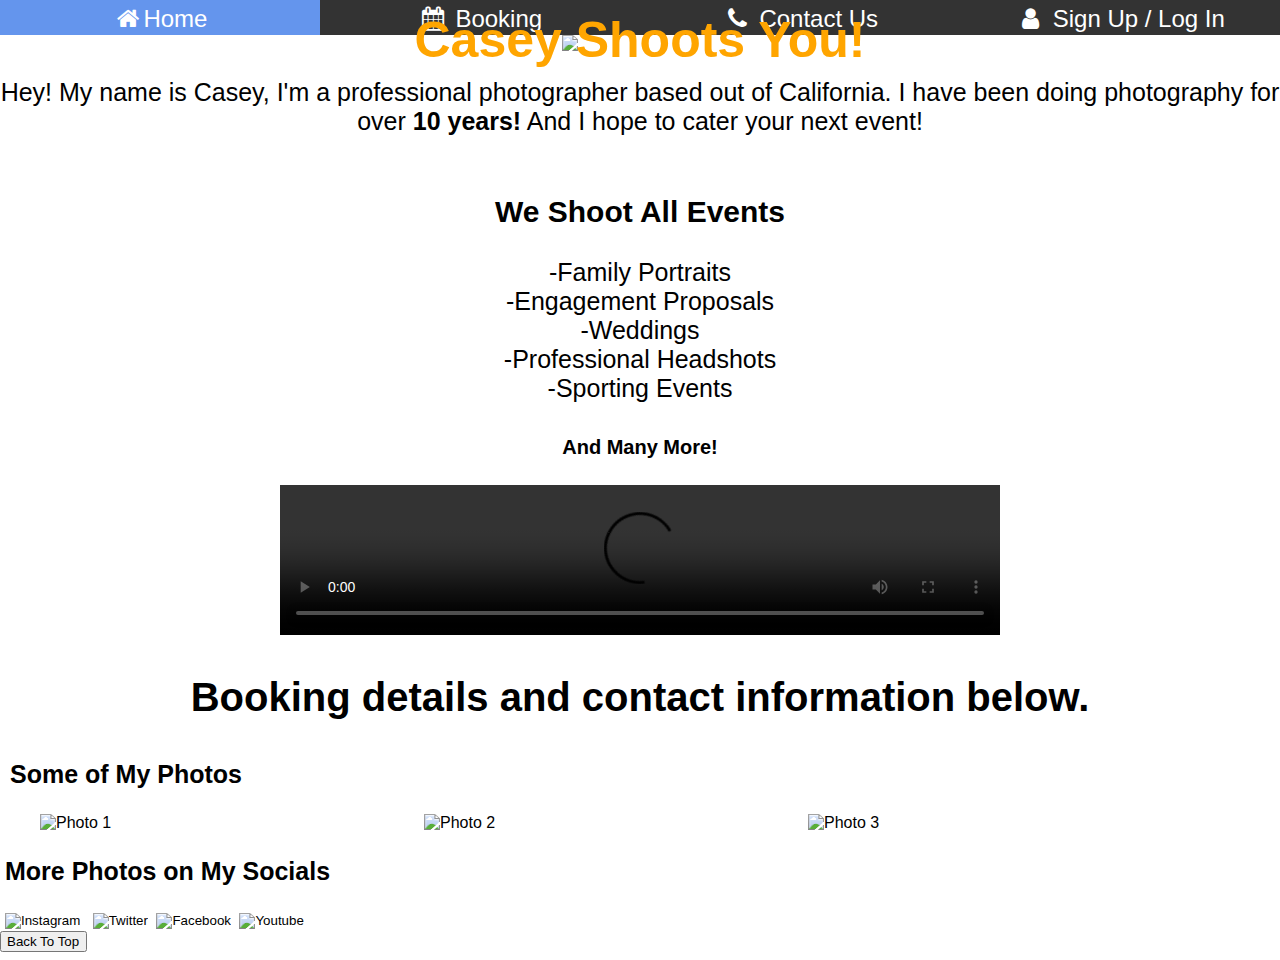
==== index.html @ 2774ca5a "Update index.html" ====
<!DOCTYPE html>



<html lang="en">

<head>
    <title>Casey Shoots Homepage</title>
    <link rel="stylesheet" href="Index.Style.css" />
    <link rel="stylesheet" href="https://cdnjs.cloudflare.com/ajax/libs/font-awesome/4.7.0/css/font-awesome.min.css" />
</head>

<body>
    <!--DEMO Website Started - 7/15/2024-->
    <main>

        <div class="navBar">
            <a href="#"><i class="fa fa-fw fa-user"></i> Sign Up / Log In</a>
            <a href="#"><i class="fa fa-fw fa-phone"></i> Contact Us</a>
            <a href="#"><i class="fa fa-fw fa-calendar"></i> Booking</a>
            <a class="active" href="#"><i class="fa fa-fw fa-home"></i>Home</a>


        </div>

        <div class="container">

            <img src="media/wetroad.jpg" style="width: 100% " height: 50%" alt="Casey Shoots Logo" />
            <div class="title"><p>Casey Shoots You!</p></div>


        </div>


        <div class="introduction">
            <p>
                Hey! My name is Casey, I'm a professional photographer based out of California. I have been doing photography for over <strong>10 years!</strong> And I hope to cater your next event!
            </p>
        </div>

        <section>
            <div class="Eventslike"><br /> We Shoot All Events  </div>

            <div class="eventlist">
                <br />
                -Family Portraits  <br />
                -Engagement Proposals <br />
                -Weddings <br />
                -Professional Headshots <br />
                -Sporting Events
            </div>

            <div class="more">
                <br /> And Many More!
            </div>

            <p class="video1"><video src="media/photographervid1.mp4" controls type="video.mp4" width="720"> </video> </p>

            <div class="details">
                <p>Booking details and contact information below.</p>

            </div>

        </section>


        <div class="myphotos">
            <p> Some of My Photos</p>

        </div>



        <figure>

            <div class="photo1">
                <img src="media/Myphotos-1.jpg" style="width:32%" alt="Photo 1" />

                <img src="media/Myphotos-2.jpg" style="width:32%" alt="Photo 2" />
                <img src="media/Myphotos-3.jpg" style="width:32%" alt="Photo 3" />
            </div>
        </figure>
        <div class="Socialhead">
            <p>
                More Photos on My Socials
            </p>
        </div>


        <!--Social Logos-->
        <button type="button" class="instaButt">
            <img src="media/Instagramlogo2016.svg.png" width="50" alt="Instagram" />
        </button>
        <button type="button" class="twitterButt">
            <img src="media/twitterlogo.jpg" width="51" alt="Twitter" />
        </button>
        <button type="button" class="FaceBookButt">
            <img src="media/fblogo.png" width="49" alt="Facebook" />
        </button>
        <button type="button" class="ytButt">
            <img src="media/ytlogo.png" width="65" alt="Youtube" />
        </button>
        <br />

        <button class="backtotop"> Back To Top</button>

    </main>
</body>

</html>
---- Index.Style.css ----
.container {
    position: relative;
    text-align: center;
    color: white;
}

.title {
    font-size: 50px;
    color: orange;
    position: absolute;
    top: 30%;
    left: 50%;
    transform: translate(-50%, -50%);
    font-weight: bold;
}



.list {
    display: flex;
}

body {
    font-family: Arial;
    font-size: 16px;
    margin-left: 0px;
    margin-right: 0px;
    margin-top: 0px;
}

.navBar {
    overflow: hidden;
    background-color: #333;
    width: 100%;
    height: 35px;
}

    .navBar a {
        float: right;
        color: #ffff;
        text-align: center;
        text-decoration: none;
        font-size: 24px;
        width: 25%;
        padding-top: 5px;
        padding-bottom: 5px;
    }


        .navBar a:hover {
            background: cornflowerblue;
            color: white;
            margin-left: 0px;
        }

@media screen and (max-width: 500px) {
    .navbar a {
        float: none;
        display: block;
        width: 100%;
        text-align: right;
    }
}

.main {
    margin-top: 30px;
}




.introduction {
    text-align: center;
    font-size: 25px;
}

.Eventslike {
    font-size: 30px;
    font-weight: bold;
    text-align: center;
}

.eventlist {
    text-align: center;
    font-size: 25px;
}

.more {
    font-weight: bold;
    text-align: center;
    padding: 10px;
    font-size: 20px;
}

.video1 {
    display: flex;
    justify-content: center;
}

.details {
    font-size: 40px;
    text-align: center;
    font-weight: bold;
}

.myphotos {
    font-size: 25px;
    font-weight: bold;
    padding-left: 10px;
}

.photo1 {
    height: 100%;
    display: flex;
}

.Socialhead {
    font-size: 25px;
    font-weight: bold;
    padding-left: 5px;
}

.instaButt {
    padding-left: 5px;
    border: none;
    background: none;
}

.twitterButt {
    padding: 2px;
    border: none;
    background: none;
}

.FaceBookButt {
    padding: 2px;
    border: none;
    background: none;
}

.ytButt {
    padding: 2px;
    border: none;
    background: none;
}

.backtotop {
    padding-left: 5px;
}
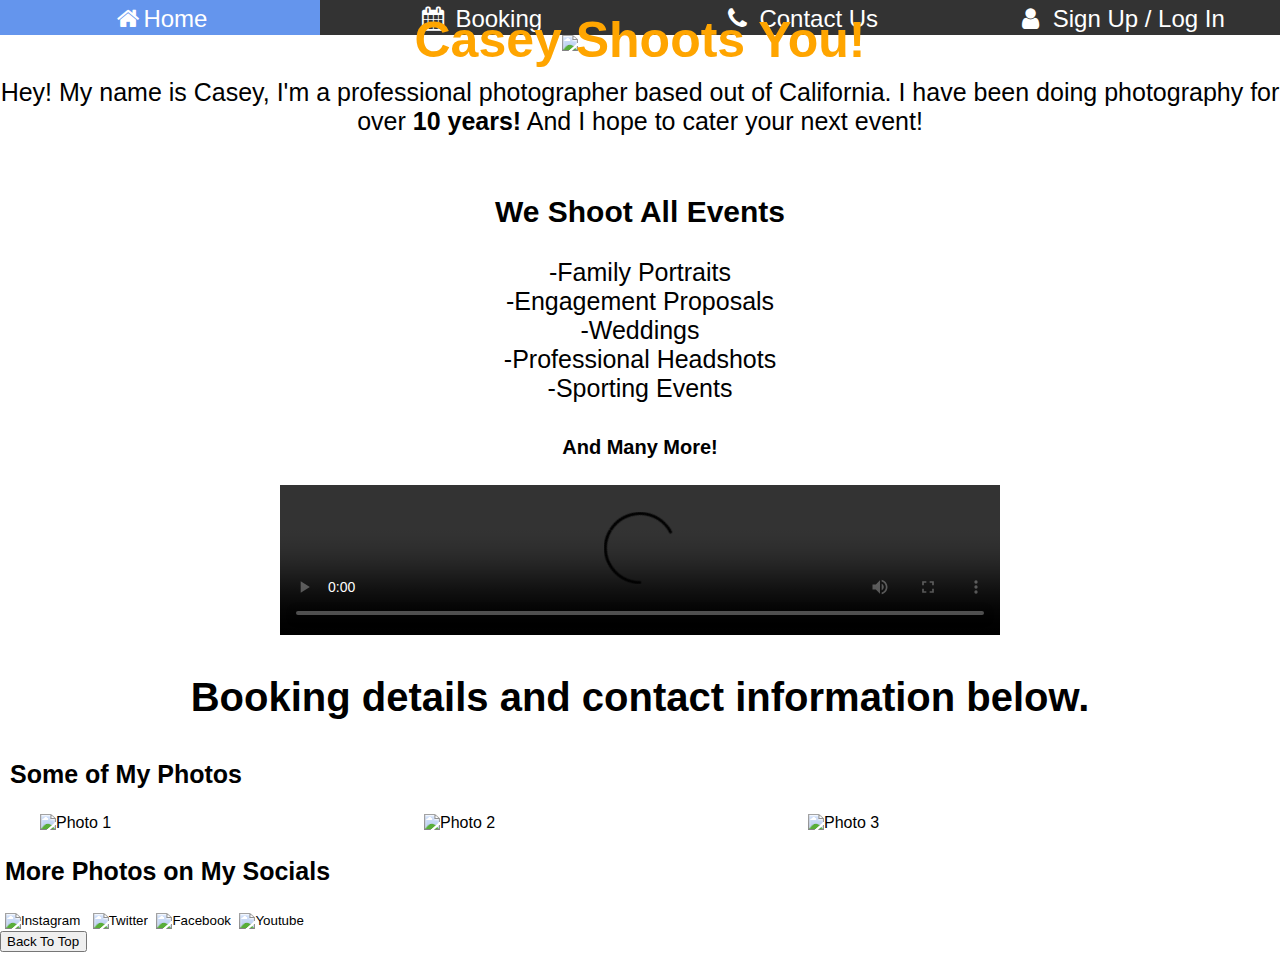
==== commit f68faa7b: "Update index.html" ====
--- a/index.html
+++ b/index.html
@@ -25,7 +25,7 @@
 
         <div class="container">
 
-            <img src="media/wetroad.jpg" style="width: 100% " height: 50%" alt="Casey Shoots Logo" />
+            <img src="Media/wetroad.JPG" style="width: 100% " height: 50%" alt="Casey Shoots Logo" />
             <div class="title"><p>Casey Shoots You!</p></div>
 
 
@@ -54,7 +54,7 @@
                 <br /> And Many More!
             </div>
 
-            <p class="video1"><video src="media/photographervid1.mp4" controls type="video.mp4" width="720"> </video> </p>
+            <p class="video1"><video src="Media/photographervid1.mp4" controls type="video.mp4" width="720"> </video> </p>
 
             <div class="details">
                 <p>Booking details and contact information below.</p>
@@ -74,10 +74,10 @@
         <figure>
 
             <div class="photo1">
-                <img src="media/Myphotos-1.jpg" style="width:32%" alt="Photo 1" />
+                <img src="Media/Myphotos-1.jpg" style="width:32%" alt="Photo 1" />
 
-                <img src="media/Myphotos-2.jpg" style="width:32%" alt="Photo 2" />
-                <img src="media/Myphotos-3.jpg" style="width:32%" alt="Photo 3" />
+                <img src="Media/Myphotos-2.jpg" style="width:32%" alt="Photo 2" />
+                <img src="Media/Myphotos-3.jpg" style="width:32%" alt="Photo 3" />
             </div>
         </figure>
         <div class="Socialhead">
@@ -92,13 +92,13 @@
             <img src="media/Instagramlogo2016.svg.png" width="50" alt="Instagram" />
         </button>
         <button type="button" class="twitterButt">
-            <img src="media/twitterlogo.jpg" width="51" alt="Twitter" />
+            <img src="Media/twitterlogo.jpg" width="51" alt="Twitter" />
         </button>
         <button type="button" class="FaceBookButt">
-            <img src="media/fblogo.png" width="49" alt="Facebook" />
+            <img src="Media/fblogo.png" width="49" alt="Facebook" />
         </button>
         <button type="button" class="ytButt">
-            <img src="media/ytlogo.png" width="65" alt="Youtube" />
+            <img src="Media/ytlogo.png" width="65" alt="Youtube" />
         </button>
         <br />
 
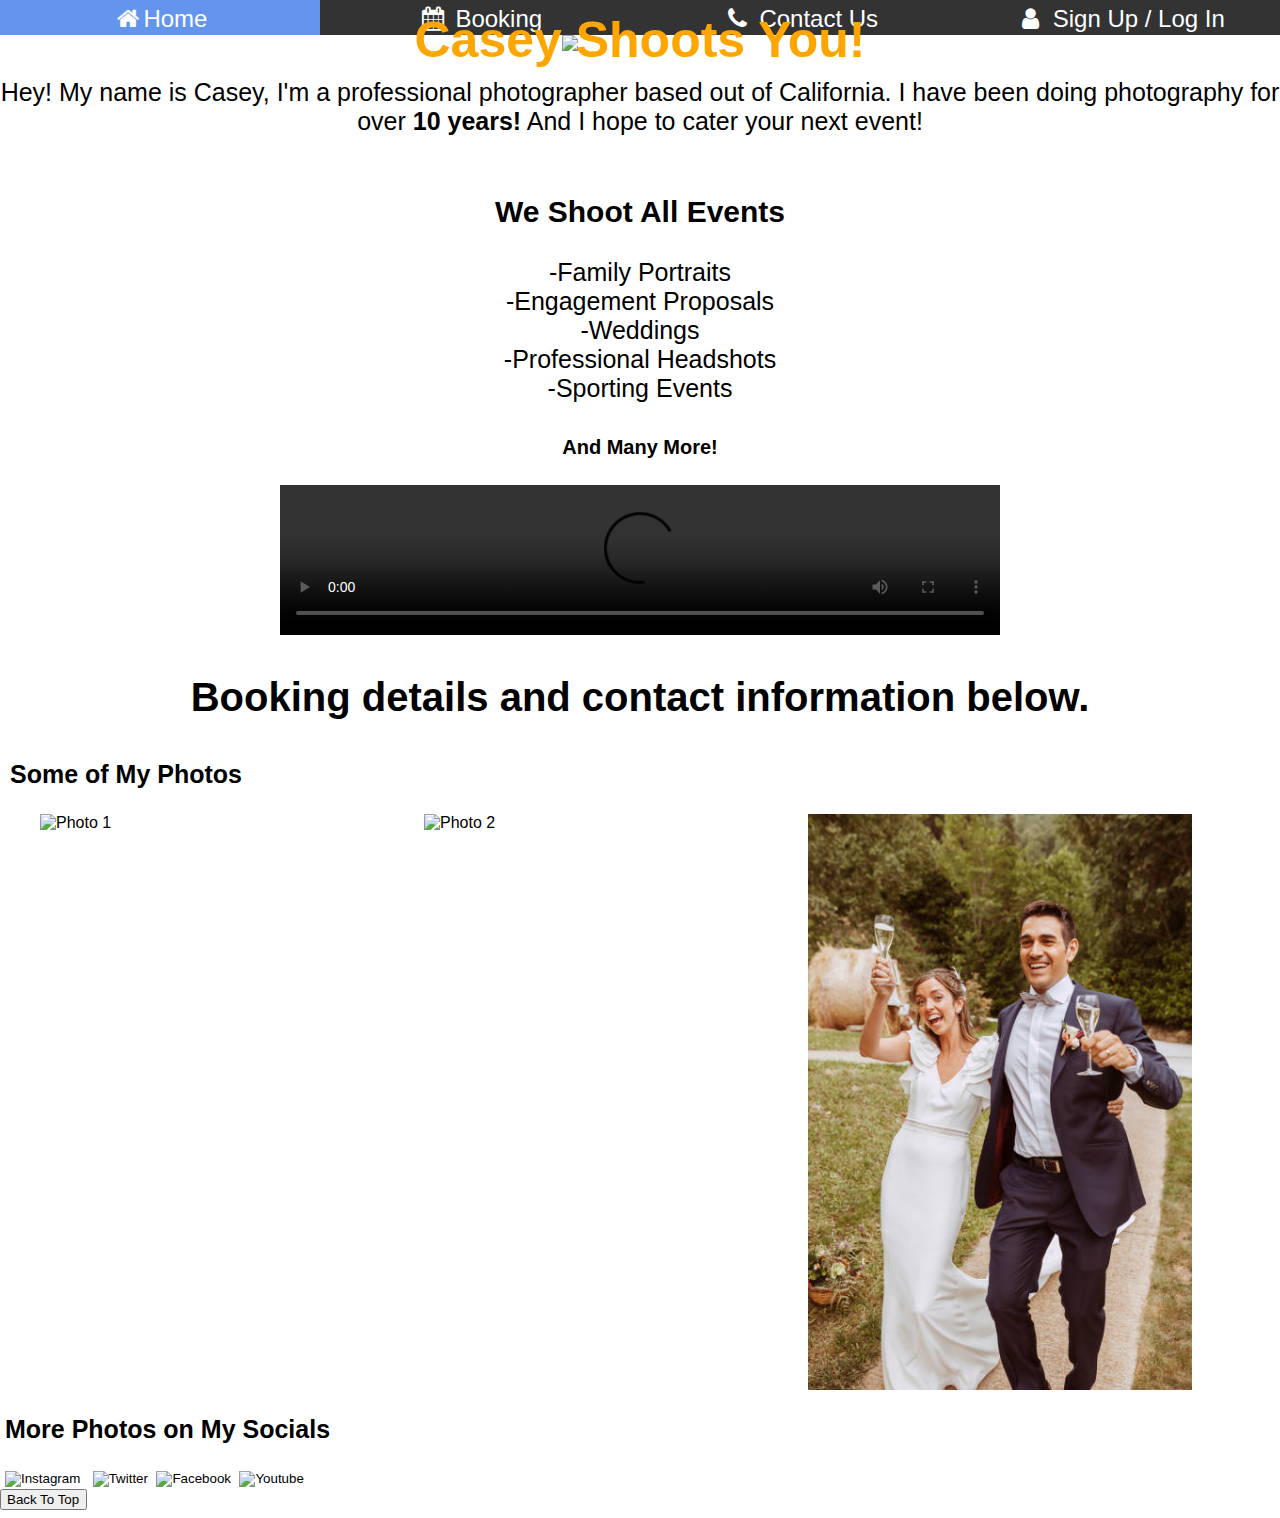
==== commit 091b7647: "Update index.html" ====
--- a/index.html
+++ b/index.html
@@ -77,7 +77,7 @@
                 <img src="Media/Myphotos-1.jpg" style="width:32%" alt="Photo 1" />
 
                 <img src="Media/Myphotos-2.jpg" style="width:32%" alt="Photo 2" />
-                <img src="Media/Myphotos-3.jpg" style="width:32%" alt="Photo 3" />
+                <img src="Myphotos-3.jpg" style="width:32%" alt="Photo 3" />
             </div>
         </figure>
         <div class="Socialhead">
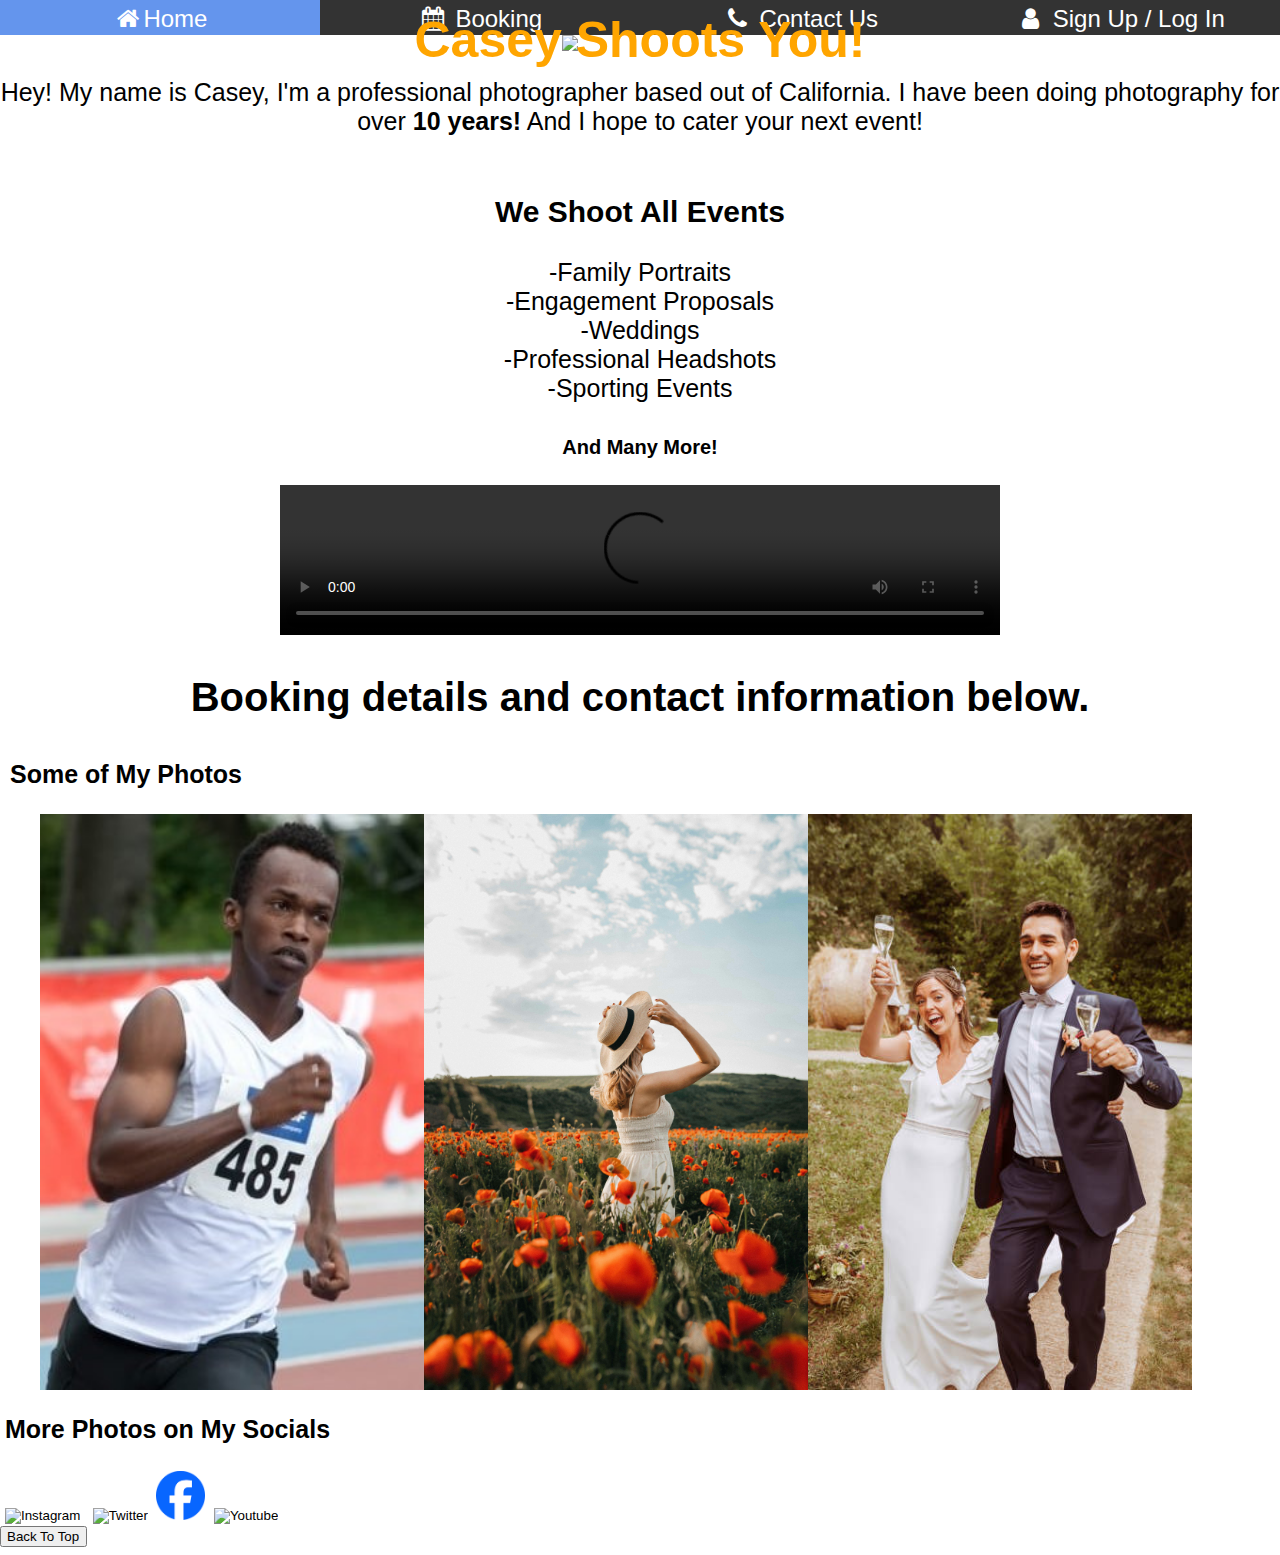
==== commit 7d997fac: "Update index.html" ====
--- a/index.html
+++ b/index.html
@@ -25,7 +25,7 @@
 
         <div class="container">
 
-            <img src="Media/wetroad.JPG" style="width: 100% " height: 50%" alt="Casey Shoots Logo" />
+            <img src="wetroad.jpg" style="width: 100% " height: 50%" alt="Casey Shoots Logo" />
             <div class="title"><p>Casey Shoots You!</p></div>
 
 
@@ -54,7 +54,7 @@
                 <br /> And Many More!
             </div>
 
-            <p class="video1"><video src="Media/photographervid1.mp4" controls type="video.mp4" width="720"> </video> </p>
+            <p class="video1"><video src="photographervid1.mp4" controls type="video.mp4" width="720"> </video> </p>
 
             <div class="details">
                 <p>Booking details and contact information below.</p>
@@ -74,9 +74,9 @@
         <figure>
 
             <div class="photo1">
-                <img src="Media/Myphotos-1.jpg" style="width:32%" alt="Photo 1" />
+                <img src="Myphotos-1.jpg" style="width:32%" alt="Photo 1" />
 
-                <img src="Media/Myphotos-2.jpg" style="width:32%" alt="Photo 2" />
+                <img src="Myphotos-2.jpg" style="width:32%" alt="Photo 2" />
                 <img src="Myphotos-3.jpg" style="width:32%" alt="Photo 3" />
             </div>
         </figure>
@@ -89,16 +89,16 @@
 
         <!--Social Logos-->
         <button type="button" class="instaButt">
-            <img src="media/Instagramlogo2016.svg.png" width="50" alt="Instagram" />
+            <img src="Instagram_logo_2016.svg.png" width="50" alt="Instagram" />
         </button>
         <button type="button" class="twitterButt">
-            <img src="Media/twitterlogo.jpg" width="51" alt="Twitter" />
+            <img src="twitterlogo.jpg" width="51" alt="Twitter" />
         </button>
         <button type="button" class="FaceBookButt">
-            <img src="Media/fblogo.png" width="49" alt="Facebook" />
+            <img src="fblogo.png" width="49" alt="Facebook" />
         </button>
         <button type="button" class="ytButt">
-            <img src="Media/ytlogo.png" width="65" alt="Youtube" />
+            <img src="ytlogo.png" width="65" alt="Youtube" />
         </button>
         <br />
 
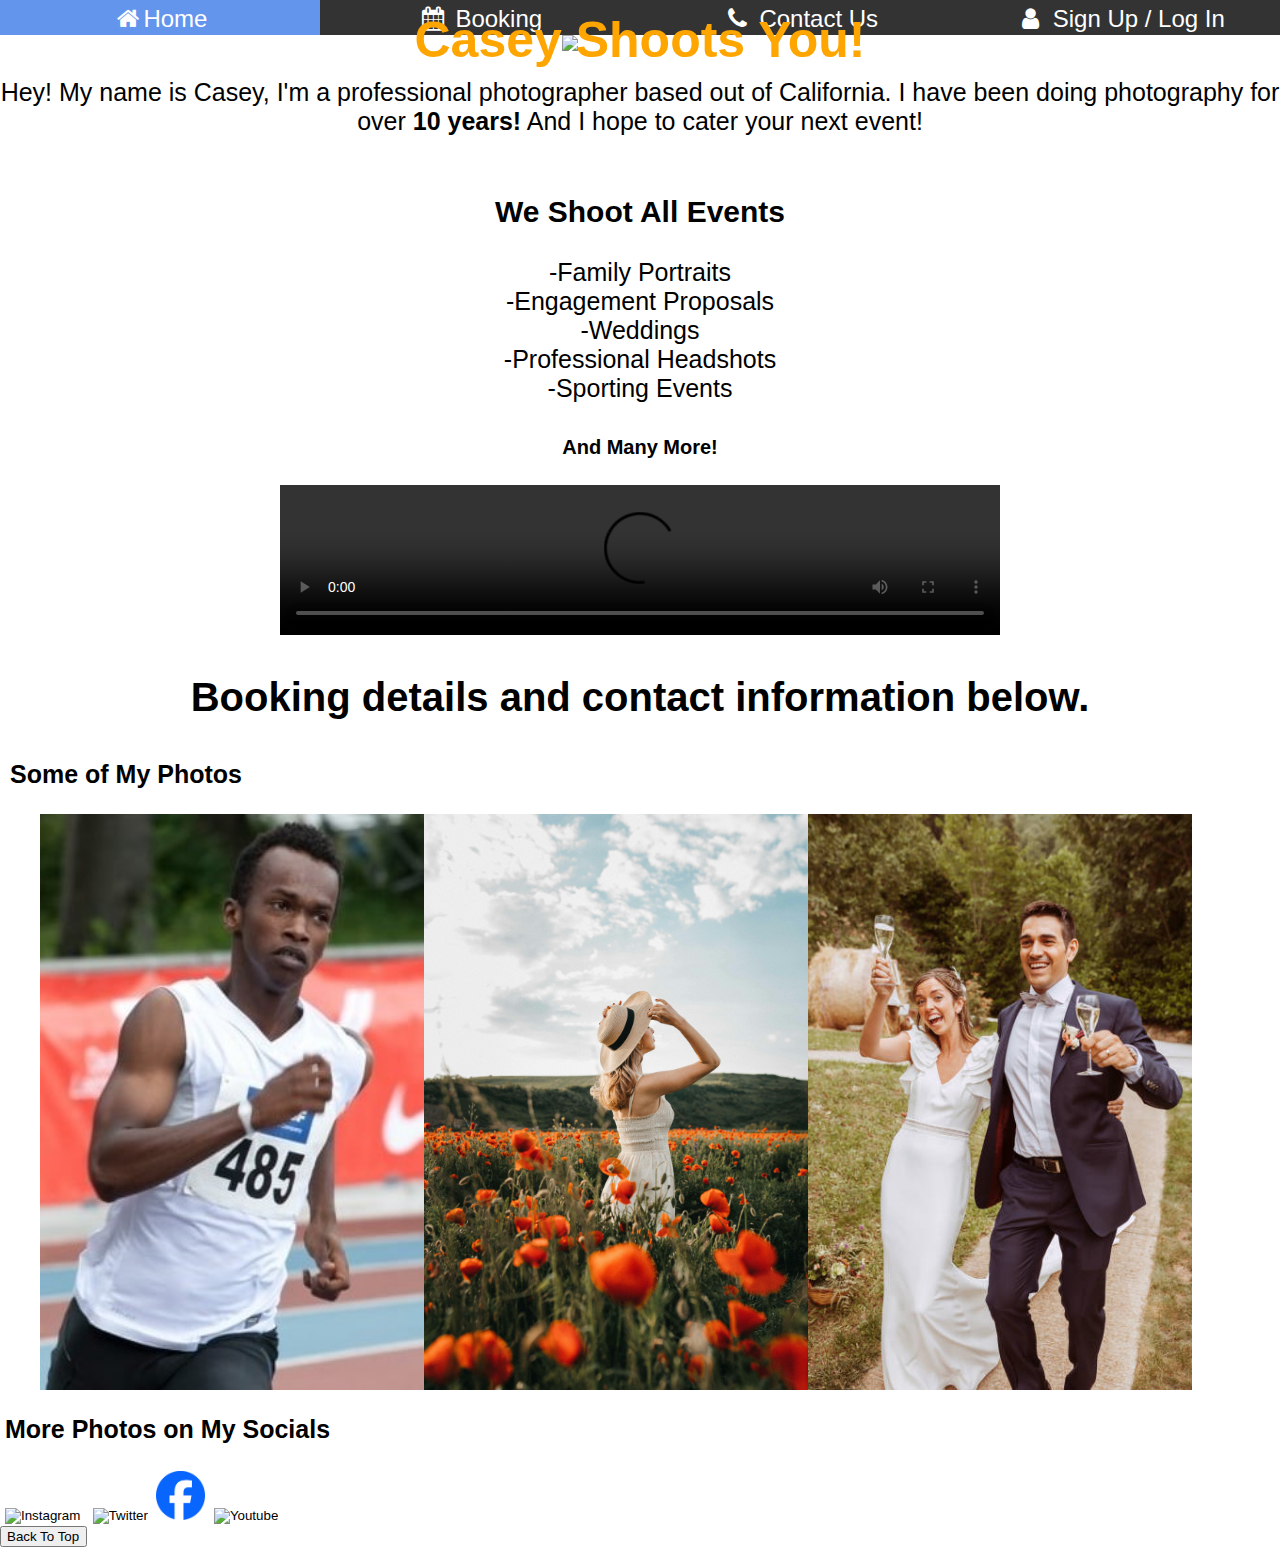
==== commit 9ac56c64: "Update index.html" ====
--- a/index.html
+++ b/index.html
@@ -89,7 +89,7 @@
 
         <!--Social Logos-->
         <button type="button" class="instaButt">
-            <img src="Instagram_logo_2016.svg.png" width="50" alt="Instagram" />
+            <img src="Instagramlogo2016.svg.png" width="50" alt="Instagram" />
         </button>
         <button type="button" class="twitterButt">
             <img src="twitterlogo.jpg" width="51" alt="Twitter" />
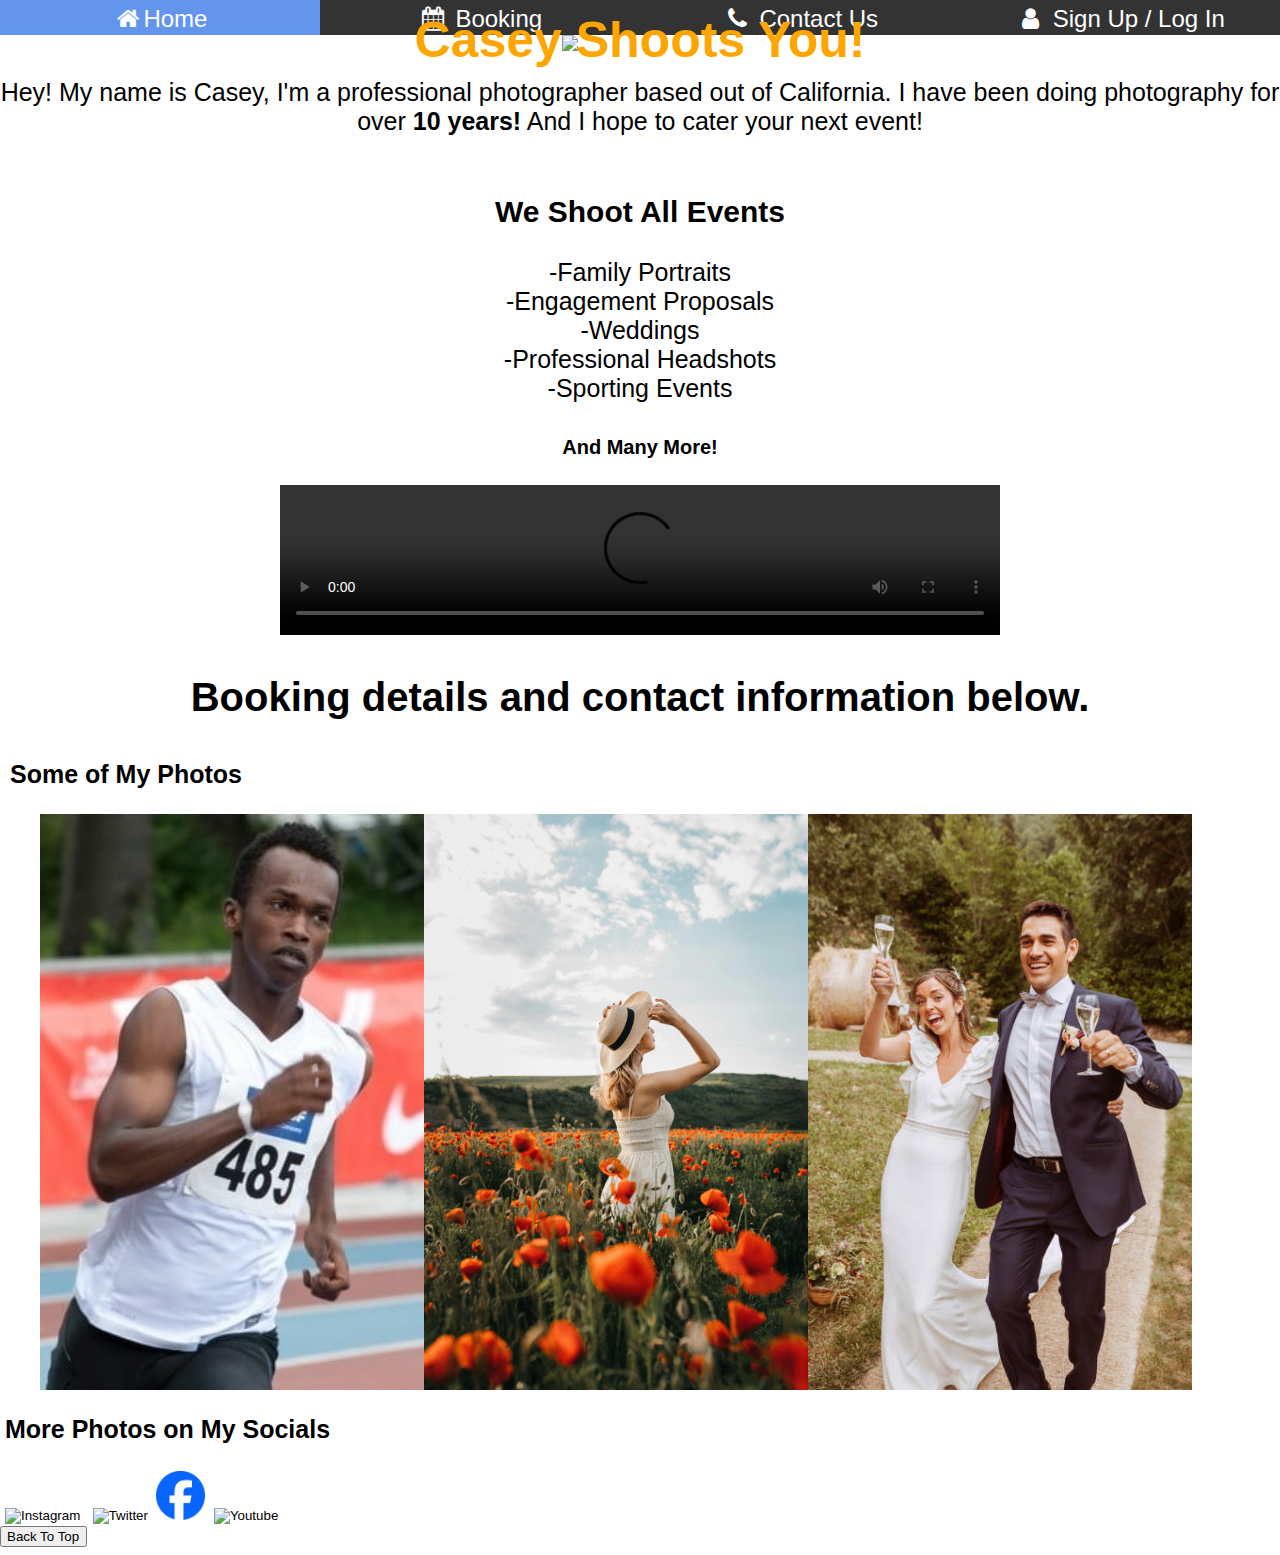
==== commit 51591f3a: "Update index.html" ====
--- a/index.html
+++ b/index.html
@@ -98,7 +98,7 @@
             <img src="fblogo.png" width="49" alt="Facebook" />
         </button>
         <button type="button" class="ytButt">
-            <img src="ytlogo.png" width="65" alt="Youtube" />
+            <img src="./ytlogo.png" width="65" alt="Youtube" />
         </button>
         <br />
 
